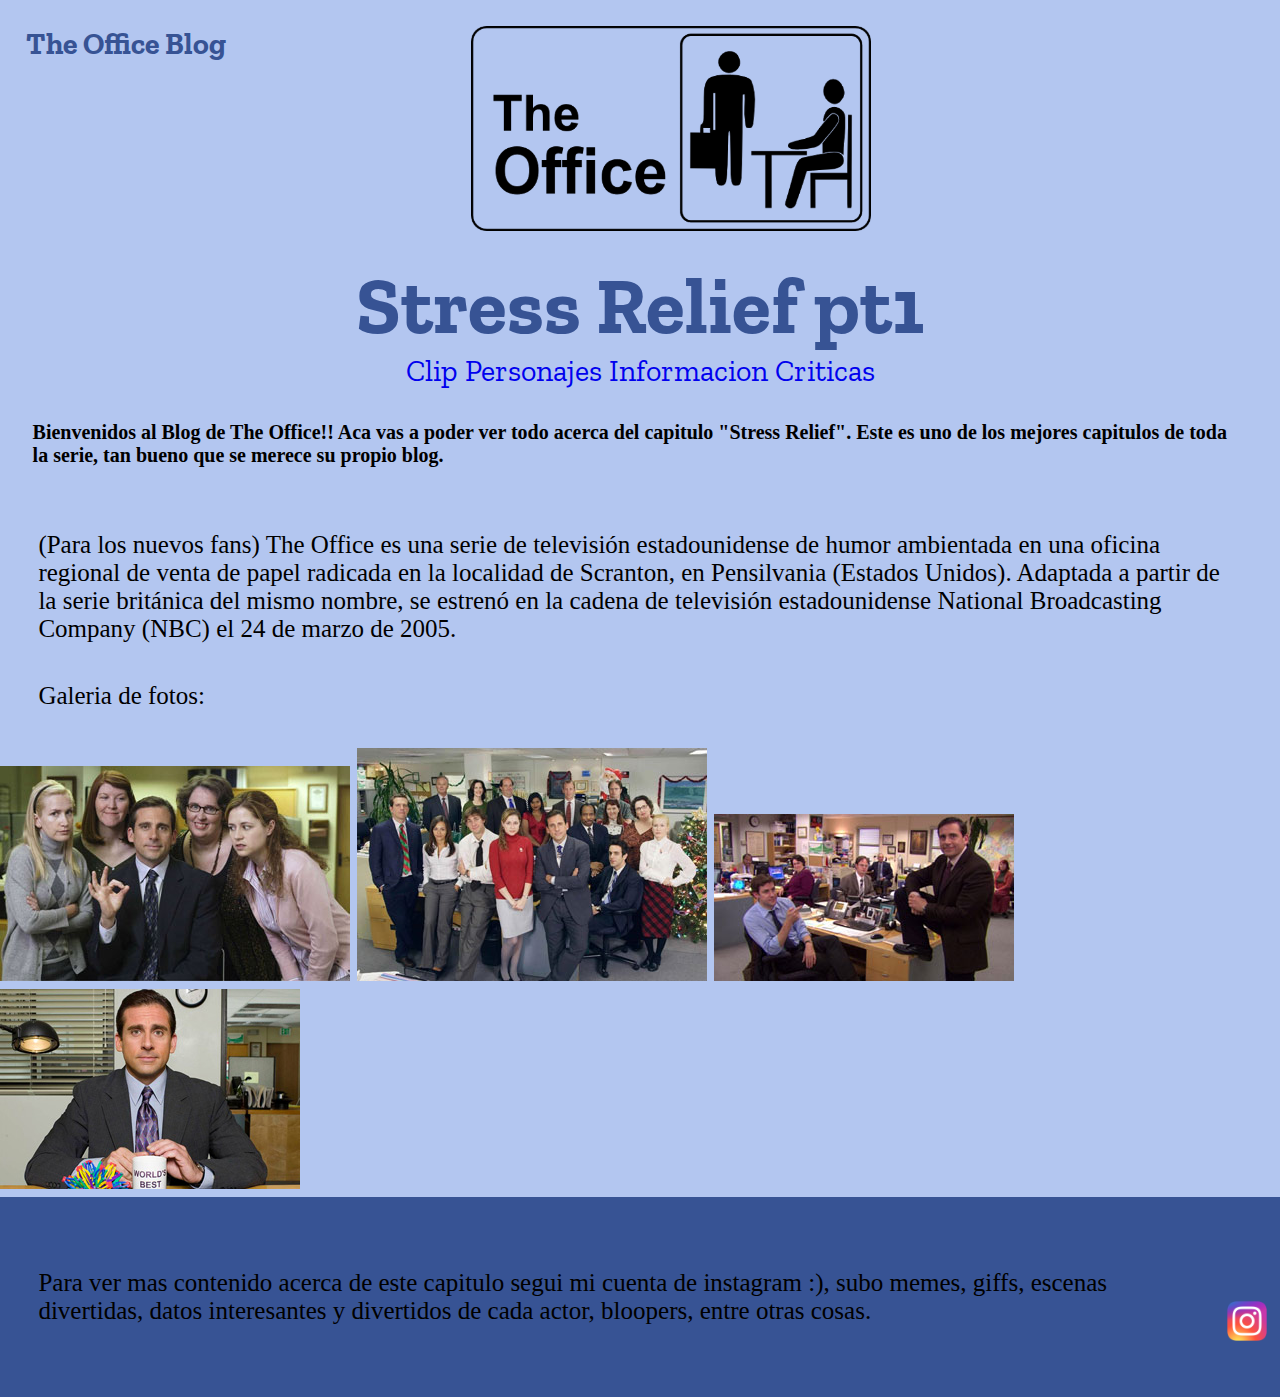
==== index.html @ f3cf28e0 "Update index.html" ====
<!DOCTYPE html>
<html>
<head> 
    <title>The Office Blog</title>
    <link href="https://fonts.googleapis.com/css2?family=Libre+Baskerville&family=Special+Elite&family=Zilla+Slab:wght@600&display=swap" rel="stylesheet">
    <link rel="stylesheet" type="text/css" href="CSS/estilos.css" /> 
    <link rel="stylesheet" href="CSS/lightbox.css">
</head>
 
<body>
     <h3>
       The Office Blog 
       <img src="imagenes/theofficelogo.png">
    </h3>


  <header>
    <h1>Stress Relief pt1</h1> 
    <section>
      <nav>
        <a href="Clip.html">Clip</a>

        <a href="Personajes.html">Personajes</a>

        <a href="Info.html">Informacion</a>

        <a href="Criticas.html">Criticas</a>
      </nav>
    </section>
  </heder>
  
 
    <h5>Bienvenidos al Blog de The Office!! Aca vas a poder ver todo acerca del capitulo "Stress Relief". Este es uno de los mejores capitulos de toda la serie, tan bueno que se merece su propio blog.  </h5>
     <p>(Para los nuevos fans) The Office es una serie de televisión estadounidense de humor ambientada en una oficina regional de venta de papel radicada en la localidad de Scranton, en Pensilvania (Estados Unidos). Adaptada a partir de la serie británica del mismo nombre, se estrenó en la cadena de televisión estadounidense National Broadcasting Company (NBC) el 24 de marzo de 2005.</p>

  
     <p>Galeria de fotos:</p>
 <article>
    <section>
      <div>
       <a class="example-image-link" href="imagenes/theoffice05.jpeg" data-lightbox="example-set" data-title="Click the right half of the image to move forward."><img class="example-image" src="imagenes/theoffice5.jpg" alt=""/></a>
       <a class="example-image-link" href="imagenes/theoffice1.jpg" data-lightbox="example-set" data-title="Or press the right arrow on your keyboard."><img class="example-image" src="imagenes/theoffice0001.jpg" alt="" /></a>
       <a class="example-image-link" href="imagenes/theoffice3.jpeg" data-lightbox="example-set" data-title="The next image in the set is preloaded as you're viewing."><img class="example-image" src="imagenes/theoffice003.jpg" alt="" /></a>
       <a class="example-image-link" href="imagenes/theoffice4.jpeg" data-lightbox="example-set" data-title="Click anywhere outside the image or the X to the right to close."><img class="example-image" src="imagenes/theoffice004.jpg" alt="" /></a>
      </div>
    </section>
 </article>


 <script src="js/lightbox-plus-jquery.min.js"></script>

 <footer>
   <p>Para ver mas contenido acerca de este capitulo segui mi cuenta de instagram :), subo memes, giffs, escenas divertidas, datos interesantes y divertidos de cada actor, bloopers, entre otras cosas.</p>
   <img src="imagenes/logoinstagram.webp" alt="Instagram">
 </footer>

 
 </body>

 </html>
---- CSS/estilos.css ----
* {
    margin: 0%;
    padding: 0%;
    box-sizing: border-box;
}
body {
    background-color: #B3C6F0;
}



h3 {
    font-family: 'Libre Baskerville', serif;
    font-family: 'Special Elite', cursive;
    font-family: 'Zilla Slab', serif;
    font-size: 30px;
    color: #375394;
    display: flex;
    justify-content:left;
    padding: 2%
}

body h3 img {
    max-width: 400px;
    max-height: 500px;
    margin-left: 20%;
}

h1 {
    display: flex;
    justify-content: center;
    font-family: 'Libre Baskerville', serif;
    font-family: 'Special Elite', cursive;
    font-family: 'Zilla Slab', serif;
    font-size: 80px;
    color: #375394;
}

section {
    font-family: 'Libre Baskerville', serif;
    font-family: 'Zilla Slab', serif;
    font-size: 30px;
    display: flex;
    justify-content:space-around;
}

section p {
    margin-top: 2%;
}

a {
    text-decoration: none;
}

h5 {
    font-size: 20px;
    margin: 7px; 
    padding: 2%;
}

p {
    font-size: 25px;
    margin: 3%;
}

article section a {
    margin-top: 2%;
    margin-bottom: 2em;
}

article {
    max-width: 1400px;
    width: 100%;
    margin-left: auto;
    margin-right: auto;
}

footer {
    display: flex;
    justify-content: center;
    align-items: center;
    height: 200px;
    background-color: #375394;

}

footer img {
    padding-top: 3rem;
    width: 100%;
    height: auto;
    margin-right: 1%;
    max-width: 2.5rem;


}
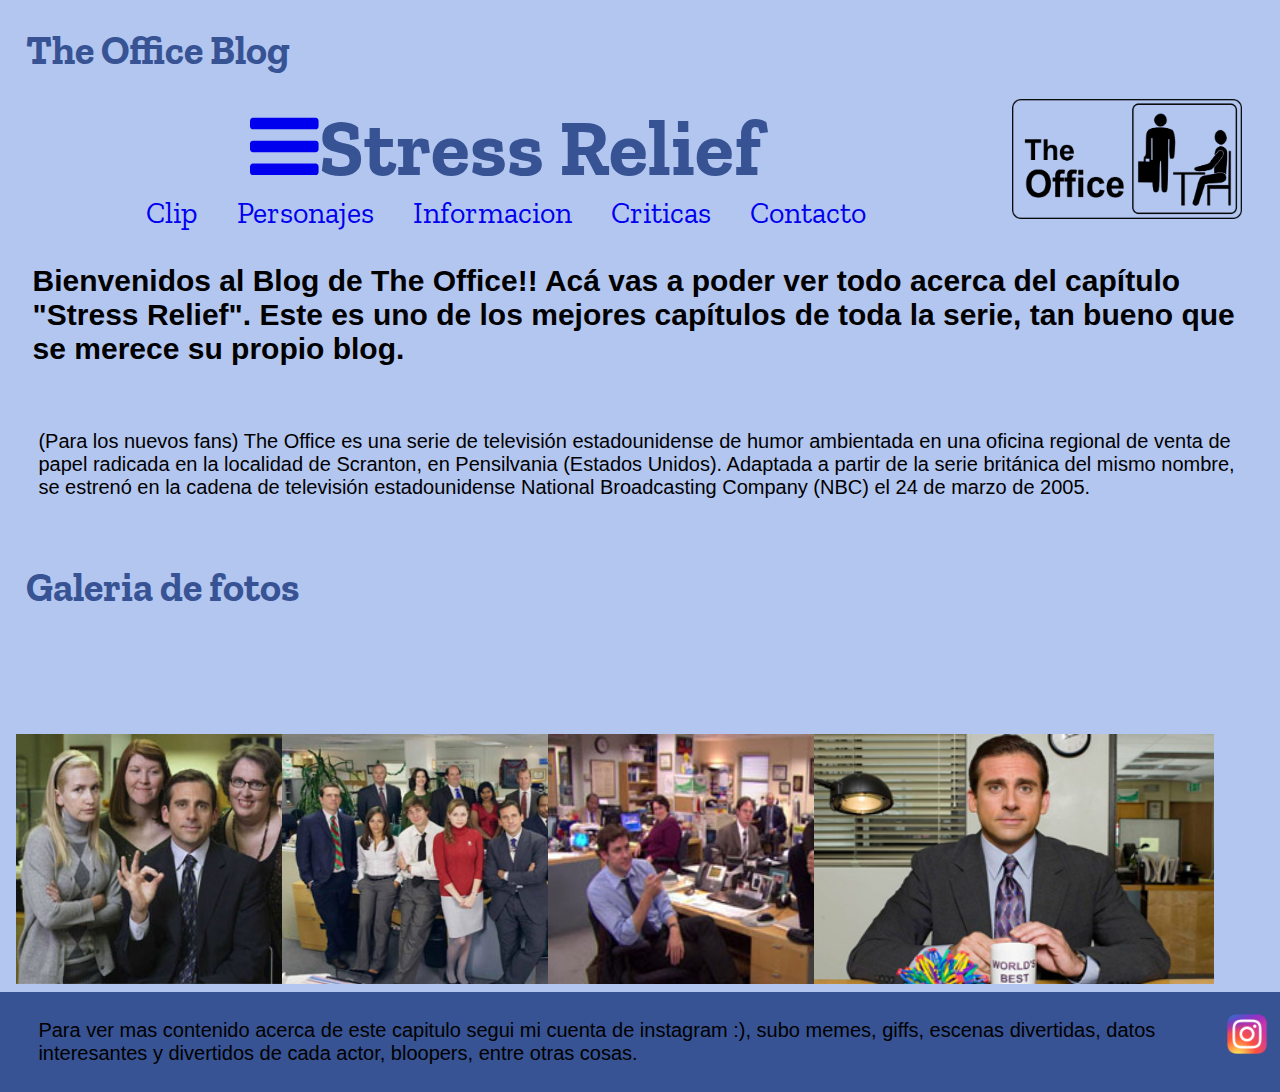
==== commit 24a8da3c: "M3" ====
--- a/index.html
+++ b/index.html
@@ -3,41 +3,50 @@
 <head> 
     <title>The Office Blog</title>
     <link href="https://fonts.googleapis.com/css2?family=Libre+Baskerville&family=Special+Elite&family=Zilla+Slab:wght@600&display=swap" rel="stylesheet">
-    <link rel="stylesheet" type="text/css" href="CSS/estilos.css" /> 
+    <link rel="stylesheet" href="https://cdnjs.cloudflare.com/ajax/libs/font-awesome/4.7.0/css/font-awesome.min.css">
+    <link rel="stylesheet" type="text/css" href="CSS/est.css" /> 
     <link rel="stylesheet" href="CSS/lightbox.css">
+    <meta name="viewport" content="width=device-width, initial-scale=1.0">
 </head>
  
 <body>
-     <h3>
-       The Office Blog 
-       <img src="imagenes/theofficelogo.png">
-    </h3>
+     <h3>The Office Blog </h3>
+     <img src="imagenes/theofficelogo.png">
 
 
   <header>
-    <h1>Stress Relief pt1</h1> 
+    <h1>
+      <a href="javascript:void(0);" class="icon" onclick="myFunction()"><i class="fa fa-bars"></i></a>
+      Stress Relief
+    </h1> 
+
     <section>
-      <nav>
-        <a href="Clip.html">Clip</a>
 
-        <a href="Personajes.html">Personajes</a>
+      <nav id="navegador">
+        <ul>
+         <li><a href="Clip.html">Clip</a></li>
 
-        <a href="Info.html">Informacion</a>
+         <li><a href="Personajes.html">Personajes</a></li>
 
-        <a href="Criticas.html">Criticas</a>
+         <li><a href="Info.html">Informacion</a></li>
+
+         <li><a href="criticas.html">Criticas</a></li>
+
+         <li><a href="formulario.html">Contacto</a></li>
+      </ul>
       </nav>
     </section>
-  </heder>
+  </header>
   
  
-    <h5>Bienvenidos al Blog de The Office!! Aca vas a poder ver todo acerca del capitulo "Stress Relief". Este es uno de los mejores capitulos de toda la serie, tan bueno que se merece su propio blog.  </h5>
+    <h5>Bienvenidos al Blog de The Office!! Acá vas a poder ver todo acerca del capítulo "Stress Relief". Este es uno de los mejores capítulos de toda la serie, tan bueno que se merece su propio blog.  </h5>
      <p>(Para los nuevos fans) The Office es una serie de televisión estadounidense de humor ambientada en una oficina regional de venta de papel radicada en la localidad de Scranton, en Pensilvania (Estados Unidos). Adaptada a partir de la serie británica del mismo nombre, se estrenó en la cadena de televisión estadounidense National Broadcasting Company (NBC) el 24 de marzo de 2005.</p>
 
   
-     <p>Galeria de fotos:</p>
+    <h3>Galeria de fotos</h3>
  <article>
-    <section>
-      <div>
+    <section class="primario">
+      <div class="galeria">
        <a class="example-image-link" href="imagenes/theoffice05.jpeg" data-lightbox="example-set" data-title="Click the right half of the image to move forward."><img class="example-image" src="imagenes/theoffice5.jpg" alt=""/></a>
        <a class="example-image-link" href="imagenes/theoffice1.jpg" data-lightbox="example-set" data-title="Or press the right arrow on your keyboard."><img class="example-image" src="imagenes/theoffice0001.jpg" alt="" /></a>
        <a class="example-image-link" href="imagenes/theoffice3.jpeg" data-lightbox="example-set" data-title="The next image in the set is preloaded as you're viewing."><img class="example-image" src="imagenes/theoffice003.jpg" alt="" /></a>
@@ -56,6 +65,16 @@
 
  
  </body>
+<script type="text/javascript">
+  function myFunction(){
+    let x = document.getElementById("navegador")
+    if (x.className !== "responsive"){
+        x.className = "responsive"; 
+  }  else {
+       x.className = navegador; 
+  }
+}
+</script> 
 
  </html>
 
--- a/CSS/est.css
+++ b/CSS/est.css
@@ -0,0 +1,307 @@
+* {
+    margin: 0%;
+    padding: 0%;
+    box-sizing: border-box;
+}
+body {
+    background-color: #B3C6F0;
+}
+
+h1 {
+    display: flex;
+    justify-content: center;
+    font-family: 'Libre Baskerville', serif;
+    font-family: 'Special Elite', cursive;
+    font-family: 'Zilla Slab', serif;
+    font-size: 80px;
+    color: #375394;
+}
+
+h2 {
+    display: flex;
+    justify-content:center;
+    padding-bottom: 1rem;
+    padding-top: 1rem;
+    font-family: 'Libre Baskerville', serif;
+    font-family: 'Special Elite', cursive;
+    font-family: 'Zilla Slab', serif;
+    font-size: 80px;
+    color: #375394;
+}
+
+h3 {
+    font-family: 'Libre Baskerville', serif;
+    font-family: 'Special Elite', cursive;
+    font-family: 'Zilla Slab', serif;
+    font-size: 40px;
+    color: #375394;
+    display: flex;
+    justify-content:left;
+    padding: 2%
+}
+
+h4 {
+    display: flex;
+    justify-content: center;
+    padding: 2.5rem;
+    font-size: 30px;
+    font-family: 'Libre Baskerville', serif;
+    font-family: 'Special Elite', cursive;
+    font-family: 'Zilla Slab', serif;
+    color: #375394;
+    margin-top: 4%;
+}
+
+h5 {
+    font-size: 30px;
+    margin: 7px; 
+    padding: 2%;
+    font-family: 'Segoe UI', Tahoma, Geneva, Verdana, sans-serif;
+}
+
+h6 { 
+    display: flex;
+    justify-content: left;
+    padding: 2.5rem;
+    font-size: 30px;
+    font-family: 'Libre Baskerville', serif;
+    font-family: 'Special Elite', cursive;
+    font-family: 'Zilla Slab', serif;
+    color: #375394;
+}
+
+section {
+    font-family: 'Libre Baskerville', serif;
+    font-family: 'Zilla Slab', serif;
+    font-size: 30px;
+    display: inline;
+    justify-content:space-around; 
+}
+
+ul {
+    list-style-type: none;
+    text-align: center;
+
+}
+
+li {
+    display: inline;
+    text-align: center;
+    
+}
+li a {
+    text-decoration: none;
+    padding: 1rem;
+
+}
+
+li a:hover{
+    background-color: #245857;
+    color: #d3d5e7;
+}
+
+p {
+    font-size: 20px;
+    margin: 3%;
+    font-family: 'Segoe UI', Tahoma, Geneva, Verdana, sans-serif;
+}
+
+
+
+div {
+    display: flex;
+    justify-content: space-between;
+    padding: 2%;
+    
+}
+div img {
+    width: 400px;
+    height: 250px;
+}
+img {
+    width: 230px;
+    height: 120px;
+    float: right;
+    margin-right: 3%;
+}
+
+article section .galeria {
+    display: flex;
+    margin-bottom: 15%;
+    margin-left: 350px;
+    display: flex; 
+    justify-content: space-between;
+   
+}
+article section .galeria a {
+    display: block;
+    justify-content: space-between;
+    width: 10px;
+    height: 10px;
+    margin-top: 2rem;
+    padding: 2.5rem;
+}
+
+section .personajes {
+    margin-top: 5%;
+}
+
+section .personajes li {
+    display: flex;
+    justify-content: left;
+    margin-left: 3%;
+    margin-top: 5px;
+    font-size: 20px;
+    line-height: 40px;  
+    
+}
+section .personajes img {
+    width: 700px;
+    height: 400px;
+    margin-top: 10%;
+}
+.michael {
+    font-family: 'Libre Baskerville', serif;
+    font-size: 20px;
+    line-height: 4%;
+
+}
+
+.michael img {
+    float: left;
+    width: 400px;
+    height: 250px;
+    margin-left: 3%;
+}
+.dwight {
+    font-family: 'Libre Baskerville', serif;
+    font-size: 20px;
+    display: block;
+    margin-top: 25%;
+    line-height: 3%;
+}
+
+.dwight img {
+    float: left;
+    width: 400px;
+    height: 250px;
+    margin-left: 3%;
+}
+.stanley {
+    font-family: 'Libre Baskerville', serif;
+    font-size: 20px;
+    display: block;
+    margin-top: 25%;
+    line-height: 3%;
+    
+}
+
+.stanley img {
+    float: left;
+    width: 400px;
+    height: 250px;
+    margin-left: 3%;
+    margin-bottom: 5%;
+
+}
+
+section .info {
+    margin-top: 5%;
+}
+
+section .info li {
+    display: flex;
+    justify-content: left;
+    margin-left: 3%;
+    margin-top: 5px;
+    font-size: 30px;
+    line-height: 40px; 
+
+}
+
+.secundario img {
+    float: right;
+    width: 500px;
+    height: 450px;
+    margin-left: 3%;
+    margin-bottom: 5%;
+}
+
+.argumento {
+    line-height: 3%;
+}
+
+header img {
+    width: 250px;
+    height: 140px;
+    float: right;
+    margin-right: 3%;
+    margin-top: 2%;
+    
+}
+
+.fuente1 {
+    line-height: 3%;
+}
+.fuente1 a {
+    margin-left: 3%;
+}
+.fuente2 {
+    line-height: 3%;
+}
+.fuente2 a {
+    margin-left: 3%;
+}
+.fuente3 {
+    line-height: 3%;
+}
+.fuente3 a {
+    margin-left: 3%;
+}
+
+.terciario {
+    display: flex;
+    justify-content: center;
+    margin-right: 5%;
+    padding: 6.5rem;
+}
+
+.terciario img {
+    width: 600px;
+    height: 350px;
+    margin-left: 5%;
+}
+footer {
+    display: flex;
+    justify-content: center;
+    align-items: center;
+    height: 100px;
+    background-color: #375394;
+
+}
+
+footer img {
+    padding-bottom: 1rem;
+    width: 100%;
+    height: auto;
+    margin-right: 1%;
+    max-width: 2.5rem;
+}
+
+@media screen and (max-width: 480px) {
+    header {
+        flex-wrap: wrap;
+    }
+    nav ul { display: none; }
+    .icon { display: block; padding-top: 2rem; padding-left: 2rem; }
+    header div, header nav {
+        flex: 1 0 50%;
+    }
+    nav.responsive ul {
+        display: block;
+        width: 100%;
+        display: inline-block;
+        
+    }
+    
+}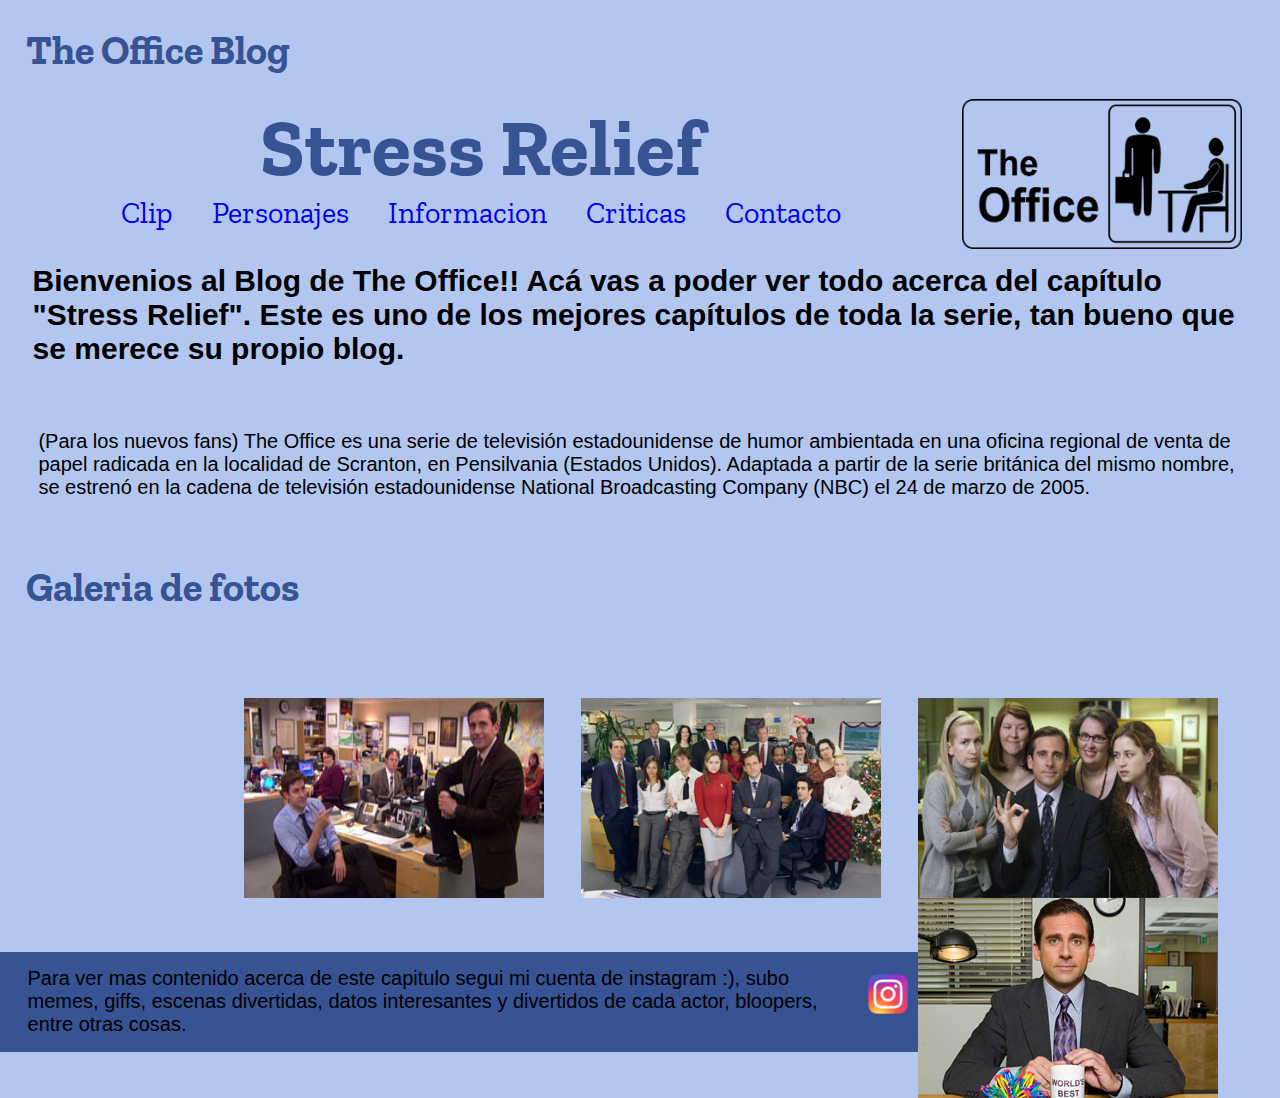
==== commit b06a03cd: "M3" ====
--- a/index.html
+++ b/index.html
@@ -39,7 +39,7 @@
   </header>
   
  
-    <h5>Bienvenidos al Blog de The Office!! Acá vas a poder ver todo acerca del capítulo "Stress Relief". Este es uno de los mejores capítulos de toda la serie, tan bueno que se merece su propio blog.  </h5>
+    <h5>Bienvenios al Blog de The Office!! Acá vas a poder ver todo acerca del capítulo "Stress Relief". Este es uno de los mejores capítulos de toda la serie, tan bueno que se merece su propio blog.  </h5>
      <p>(Para los nuevos fans) The Office es una serie de televisión estadounidense de humor ambientada en una oficina regional de venta de papel radicada en la localidad de Scranton, en Pensilvania (Estados Unidos). Adaptada a partir de la serie británica del mismo nombre, se estrenó en la cadena de televisión estadounidense National Broadcasting Company (NBC) el 24 de marzo de 2005.</p>
 
   
@@ -65,7 +65,7 @@
 
  
  </body>
-<script type="text/javascript">
+ <script type="text/javascript">
   function myFunction(){
     let x = document.getElementById("navegador")
     if (x.className !== "responsive"){
@@ -73,10 +73,10 @@
   }  else {
        x.className = navegador; 
   }
-}
-</script> 
+ }
+ </script> 
 
- </html>
+</html>
 
 
 
--- a/CSS/est.css
+++ b/CSS/est.css
@@ -119,27 +119,37 @@
     height: 250px;
 }
 img {
-    width: 230px;
-    height: 120px;
+    width: 280px;
+    height: 150px;
     float: right;
     margin-right: 3%;
 }
 
+.primario {
+    padding: 2rem;
+}
+.galeria {
+    display: flex;
+    width: 100%;
+    justify-content: space-around;
+}
+.galeria a {
+    width: 10px;
+    height: 10px;
+}
+
 article section .galeria {
-    display: flex;
-    margin-bottom: 15%;
-    margin-left: 350px;
-    display: flex; 
-    justify-content: space-between;
-   
-}
-article section .galeria a {
     display: block;
     justify-content: space-between;
-    width: 10px;
-    height: 10px;
-    margin-top: 2rem;
-    padding: 2.5rem;
+    margin-bottom: 15%;
+    
+    
+   
+}
+
+.example-image {
+    width: 300px;
+    height: 200px;
 }
 
 section .personajes {
@@ -149,7 +159,7 @@
 section .personajes li {
     display: flex;
     justify-content: left;
-    margin-left: 3%;
+    margin-left: 5%;
     margin-top: 5px;
     font-size: 20px;
     line-height: 40px;  
@@ -158,13 +168,12 @@
 section .personajes img {
     width: 700px;
     height: 400px;
-    margin-top: 10%;
+    margin-top: 3%;
 }
 .michael {
     font-family: 'Libre Baskerville', serif;
     font-size: 20px;
     line-height: 4%;
-
 }
 
 .michael img {
@@ -177,7 +186,7 @@
     font-family: 'Libre Baskerville', serif;
     font-size: 20px;
     display: block;
-    margin-top: 25%;
+    margin-top: 22%;
     line-height: 3%;
 }
 
@@ -191,15 +200,15 @@
     font-family: 'Libre Baskerville', serif;
     font-size: 20px;
     display: block;
-    margin-top: 25%;
+    margin-top: 22%;
     line-height: 3%;
     
 }
 
 .stanley img {
     float: left;
-    width: 400px;
-    height: 250px;
+    width: 430px;
+    height: 260px;
     margin-left: 3%;
     margin-bottom: 5%;
 
@@ -221,7 +230,7 @@
 
 .secundario img {
     float: right;
-    width: 500px;
+    width: 470px;
     height: 450px;
     margin-left: 3%;
     margin-bottom: 5%;
@@ -280,6 +289,16 @@
 
 }
 
+.footerpersonajes {
+    display: flex;
+    position: absolute;
+    margin-top: 20%;
+}
+.footercriticas {
+    position: absolute;
+    margin-top: 5%
+}
+
 footer img {
     padding-bottom: 1rem;
     width: 100%;
@@ -288,6 +307,9 @@
     max-width: 2.5rem;
 }
 
+.icon {
+    display: none;
+}
 @media screen and (max-width: 480px) {
     header {
         flex-wrap: wrap;
@@ -297,11 +319,56 @@
     header div, header nav {
         flex: 1 0 50%;
     }
+    header nav {
+        flex-basis: 100%;
+    }
+    nav ul {
+        display: none;
+    }
     nav.responsive ul {
         display: block;
         width: 100%;
         display: inline-block;
-        
-    }
-    
-}+        justify-content: center;
+    }
+    section {  
+        max-width: 480px;
+        width: 100%;
+    }
+    h3 {
+        font-size: 20px;
+    }
+    h1 {
+        font-size: 40px;
+    }
+    img {
+        width: 100px;
+        height: 50px;
+    }
+    .icon {
+        margin-right: 15%;
+        margin-bottom: 10%;
+    }
+    .navegador ul li a {
+
+    }
+    h5 {
+        font-size: 20px;
+    }
+    p {
+        font-size: 15px;
+    }
+    .example-image {
+        padding: 1rem;
+        width: 170px;
+        height: 110px;
+        float: left;
+    }
+    footer {
+        display: flex;
+        position: absolute;
+        margin-top: 30%;
+    }
+    
+}
+
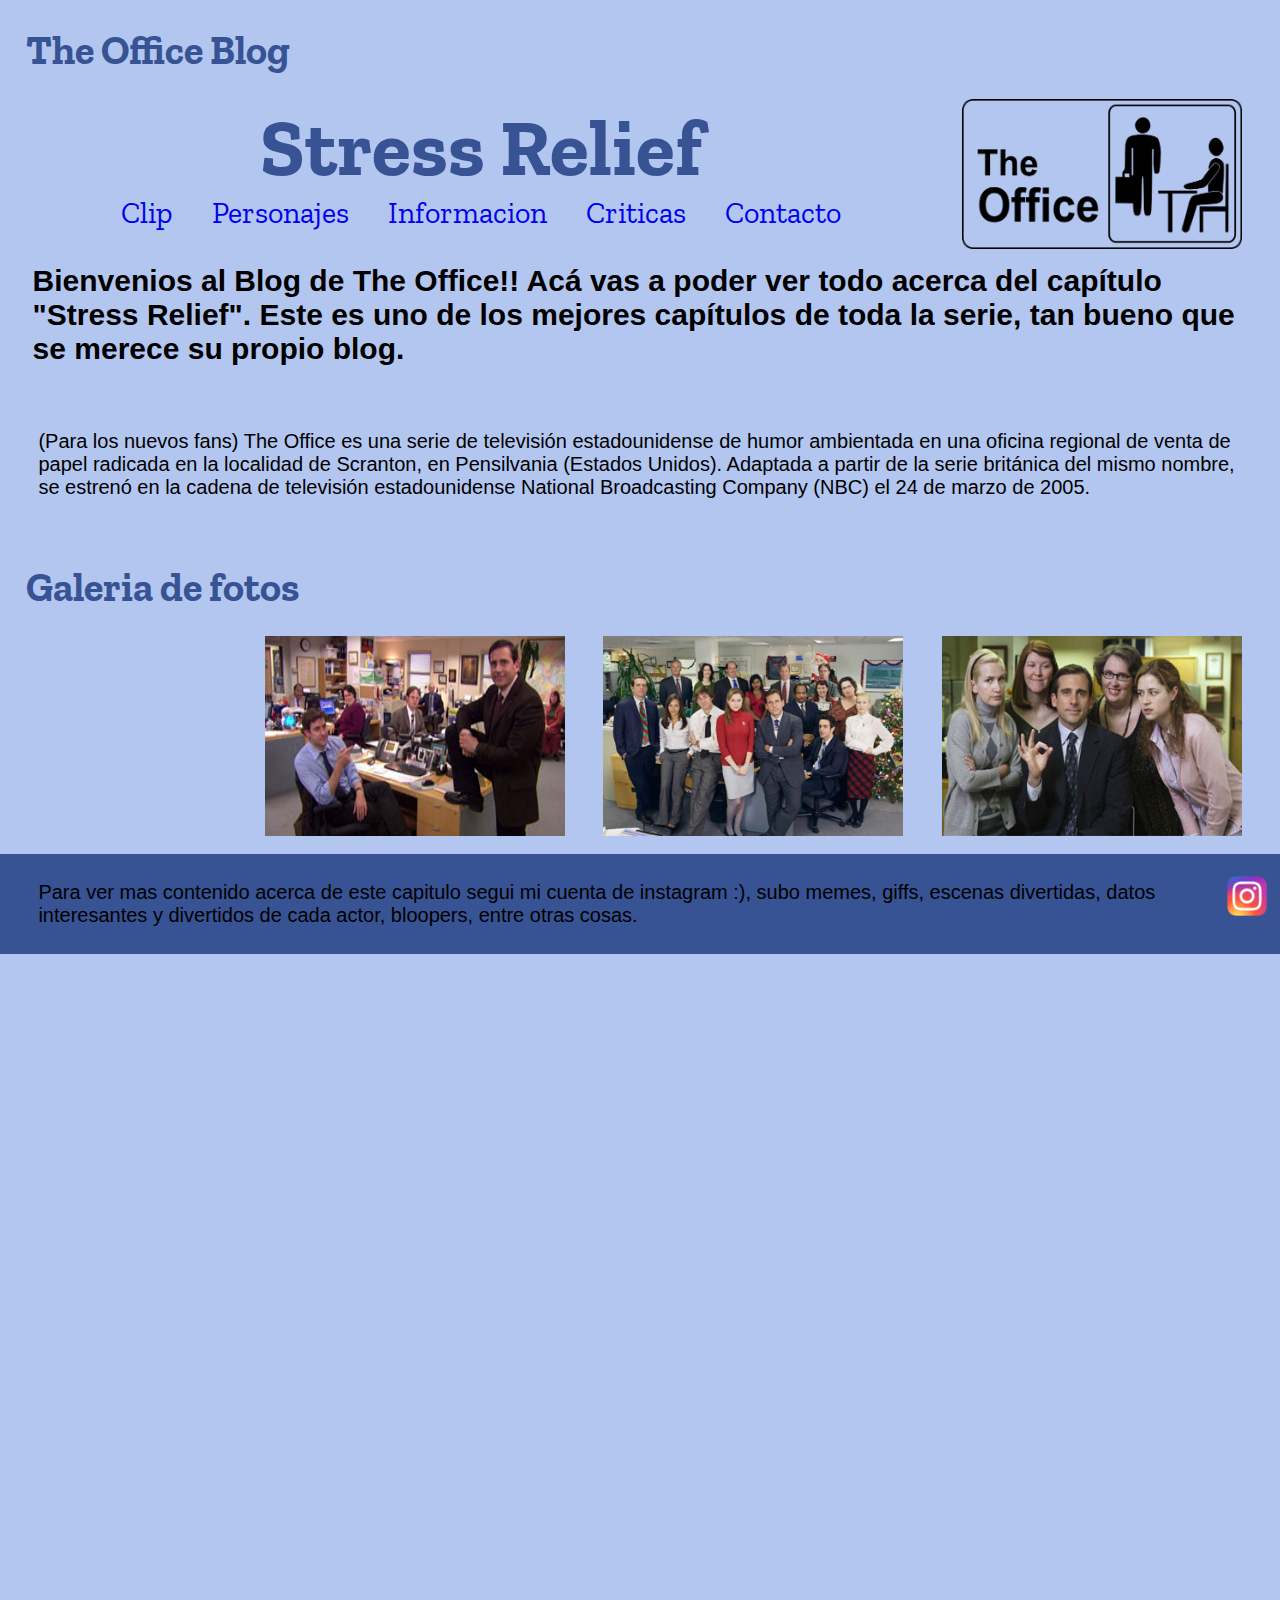
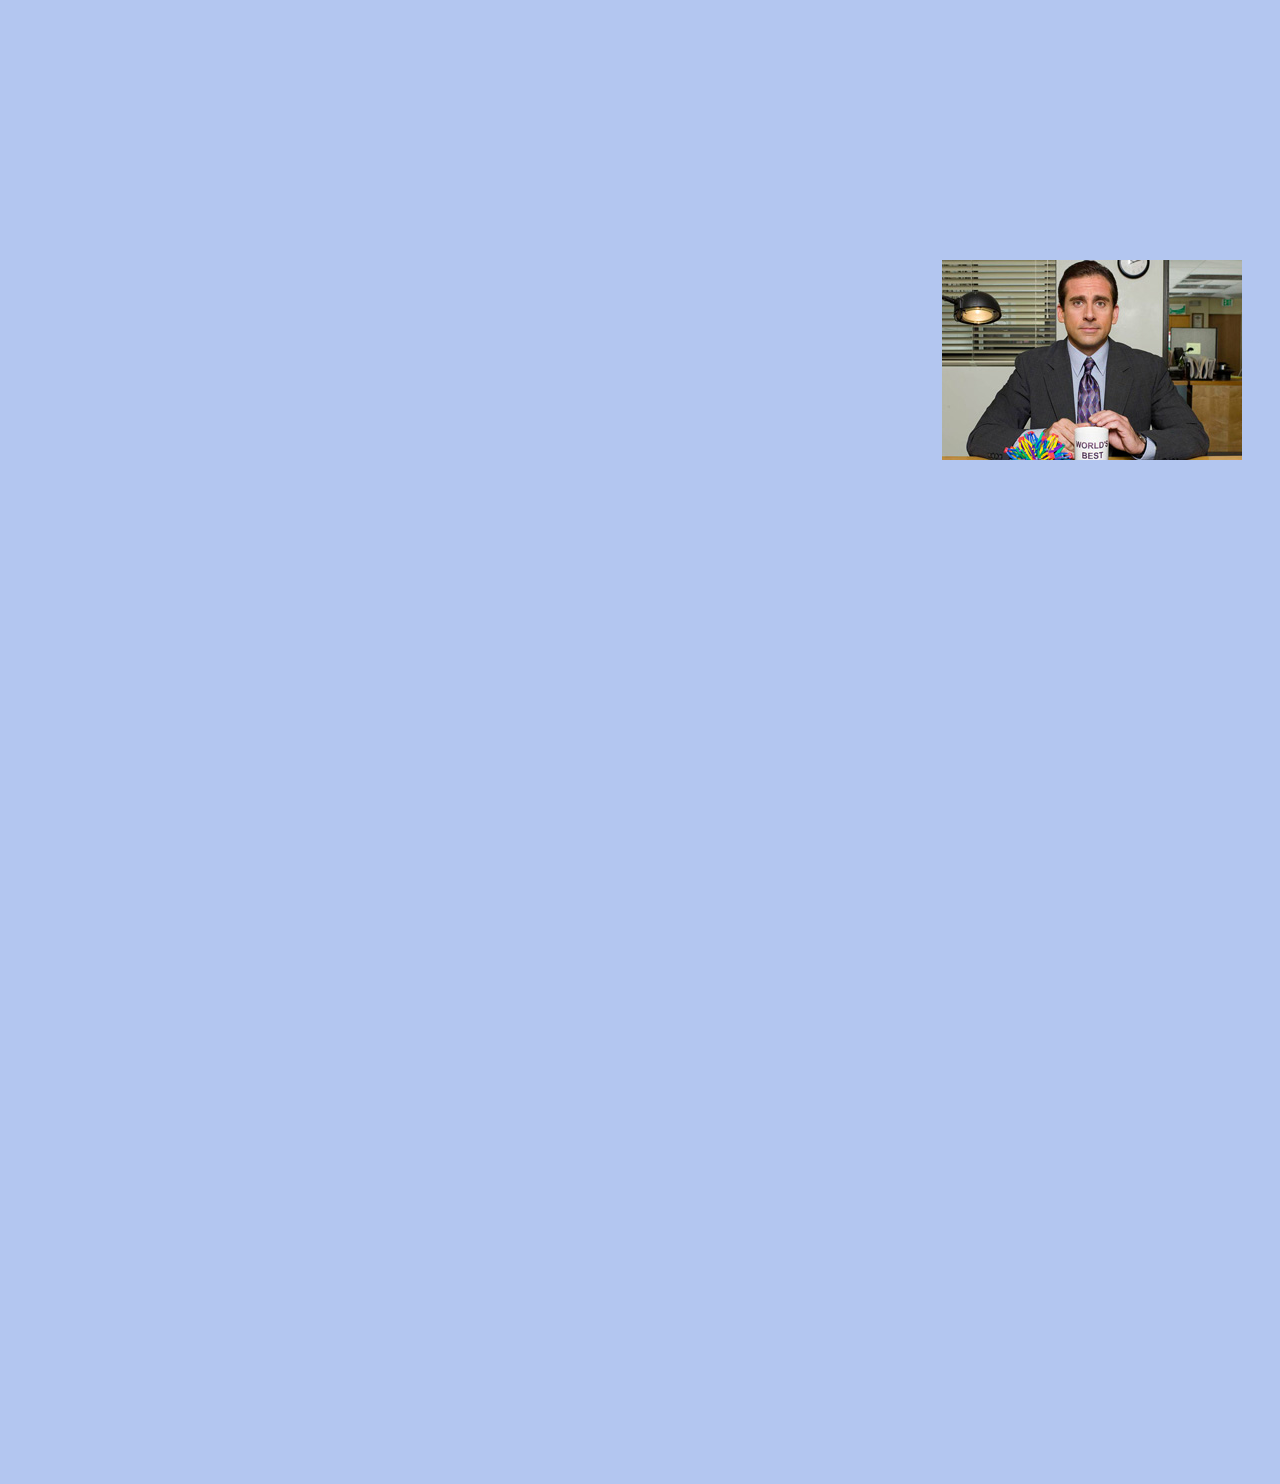
==== commit 0c416251: "M4" ====
--- a/index.html
+++ b/index.html
@@ -4,9 +4,10 @@
     <title>The Office Blog</title>
     <link href="https://fonts.googleapis.com/css2?family=Libre+Baskerville&family=Special+Elite&family=Zilla+Slab:wght@600&display=swap" rel="stylesheet">
     <link rel="stylesheet" href="https://cdnjs.cloudflare.com/ajax/libs/font-awesome/4.7.0/css/font-awesome.min.css">
-    <link rel="stylesheet" type="text/css" href="CSS/est.css" /> 
+    <link rel="stylesheet" type="text/css" href="CSS/estilos.css" /> 
     <link rel="stylesheet" href="CSS/lightbox.css">
     <meta name="viewport" content="width=device-width, initial-scale=1.0">
+    <link rel="stylesheet" href="https://cdnjs.cloudflare.com/ajax/libs/font-awesome/4.7.0/css/font-awesome.min.css">
 </head>
  
 <body>
@@ -57,17 +58,19 @@
 
 
  <script src="js/lightbox-plus-jquery.min.js"></script>
+ 
 
- <footer>
-   <p>Para ver mas contenido acerca de este capitulo segui mi cuenta de instagram :), subo memes, giffs, escenas divertidas, datos interesantes y divertidos de cada actor, bloopers, entre otras cosas.</p>
-   <img src="imagenes/logoinstagram.webp" alt="Instagram">
- </footer>
+  <footer>
+    <p>Para ver mas contenido acerca de este capitulo segui mi cuenta de instagram :), subo memes, giffs, escenas divertidas, datos interesantes y divertidos de cada actor, bloopers, entre otras cosas.</p>
+    <img src="imagenes/logoinstagram.webp" alt="Instagram">
+  </footer>
+
 
  
  </body>
  <script type="text/javascript">
   function myFunction(){
-    let x = document.getElementById("navegador")
+    let x = document.getElementById("navegador"); 
     if (x.className !== "responsive"){
         x.className = "responsive"; 
   }  else {
--- a/CSS/estilos.css
+++ b/CSS/estilos.css
@@ -0,0 +1,516 @@
+* {
+    margin: 0%;
+    padding: 0%;
+    box-sizing: border-box;
+}
+body {
+    background-color: #B3C6F0;
+
+}
+
+h1 {
+    display: flex;
+    justify-content: center;
+    font-family: 'Libre Baskerville', serif;
+    font-family: 'Special Elite', cursive;
+    font-family: 'Zilla Slab', serif;
+    font-size: 80px;
+    color: #375394;
+}
+
+h2 {
+    display: flex;
+    justify-content:center;
+    padding-bottom: 1rem;
+    padding-top: 1rem;
+    font-family: 'Libre Baskerville', serif;
+    font-family: 'Special Elite', cursive;
+    font-family: 'Zilla Slab', serif;
+    font-size: 80px;
+    color: #375394;
+}
+
+h3 {
+    font-family: 'Libre Baskerville', serif;
+    font-family: 'Special Elite', cursive;
+    font-family: 'Zilla Slab', serif;
+    font-size: 40px;
+    color: #375394;
+    display: flex;
+    justify-content:left;
+    padding: 2%
+}
+
+h4 {
+    display: flex;
+    justify-content: center;
+    padding: 2.5rem;
+    font-size: 30px;
+    font-family: 'Libre Baskerville', serif;
+    font-family: 'Special Elite', cursive;
+    font-family: 'Zilla Slab', serif;
+    color: #375394;
+    margin-top: 4%;
+}
+
+h5 {
+    font-size: 30px;
+    margin: 7px; 
+    padding: 2%;
+    font-family: 'Segoe UI', Tahoma, Geneva, Verdana, sans-serif;
+}
+
+h6 { 
+    display: flex;
+    justify-content: left;
+    padding: 2.5rem;
+    font-size: 30px;
+    font-family: 'Libre Baskerville', serif;
+    font-family: 'Special Elite', cursive;
+    font-family: 'Zilla Slab', serif;
+    color: #375394;
+}
+
+section {
+    font-family: 'Libre Baskerville', serif;
+    font-family: 'Zilla Slab', serif;
+    font-size: 30px;
+    display: inline;
+    justify-content:space-around; 
+}
+
+ul {
+    list-style-type:none;
+    text-align: center;
+
+}
+
+li {
+    display: inline;
+    text-align: center;
+    
+}
+li a {
+    text-decoration: none;
+    padding: 1rem;
+
+}
+
+li a:hover{
+    background-color: #245857;
+    color: #d3d5e7;
+}
+
+p {
+    font-size: 20px;
+    margin: 3%;
+    font-family: 'Segoe UI', Tahoma, Geneva, Verdana, sans-serif;
+}
+
+
+
+div {
+    display: inline;
+    justify-content: space-between;   
+}
+div img {
+    width: 400px;
+    height: 250px;
+}
+img {
+    width: 280px;
+    height: 150px;
+    float: right;
+    margin-right: 3%;
+}
+
+.galeria {
+    display: inline;
+    width: 100%;
+    justify-content: space-around;
+}
+.galeria a {
+    width: 10px;
+    height: 10px;
+}
+
+article .primario .galeria {
+    display: inline;
+    justify-content: space-between;
+    margin-bottom: 15%;  
+}
+
+.example-image {
+    width: 300px;
+    height: 200px;
+    margin-bottom: 80%;
+}
+
+section .personajes {
+    margin-top: 5%;
+}
+
+section .personajes li {
+    display: flex;
+    justify-content: left;
+    margin-left: 8%;
+    margin-top: 5px;
+    font-size: 20px;
+    line-height: 40px;  
+    
+}
+section .personajes img {
+    width: 700px;
+    height: 400px;
+    margin-top: 3%;
+}
+.michael {
+    font-family: 'Libre Baskerville', serif;
+    font-size: 20px;
+} 
+
+.michael img {
+    width: 400px;
+    height: 250px;
+    margin-left: 3%;
+    margin-top: 2%;
+    float: left;
+}
+.dwight {
+    font-family: 'Libre Baskerville', serif;
+    font-size: 20px;
+    display: block;
+    margin-top: 2%;
+    margin-top: 10%;
+}
+
+.dwight img {
+    float: left;
+    width: 400px;
+    height: 250px;
+    margin-left: 3%;
+    margin-top: 2%;
+}
+.stanley {
+    font-family: 'Libre Baskerville', serif;
+    font-size: 20px;
+    display: block;
+    margin-top: 6%;
+}
+
+.stanley img {
+    float: left;
+    width: 400px;
+    height: 250px;
+    margin-left: 3%;
+    margin-bottom: 2%;
+    margin-top: 3%;
+
+}
+
+section .info {
+    margin-top: 5%;
+}
+
+section .info li {
+    display: flex;
+    justify-content: left;
+    margin-left: 3%;
+    margin-top: 5px;
+    font-size: 30px;
+    line-height: 40px; 
+
+}
+
+.secundario img {
+    float: right;
+    width: 470px;
+    height: 450px;
+    margin-left: 3%;
+    margin-bottom: 5%;
+}
+
+header img {
+    width: 250px;
+    height: 140px;
+    float: right;
+    margin-right: 3%;
+    margin-top: 2%;
+    
+}
+.dunder {
+    width: 280px;
+    height: 150px;
+    float: right;
+    margin-right: 3%;
+}
+.fuente1 p {
+    font-size: 23px;
+}
+.fuente1 a {
+    margin-left: 3%;
+    font-size: 25px;
+}
+.fuente2 p {
+    font-size: 23px;
+}
+.fuente2 a {
+    margin-left: 3%;
+    font-size: 25px;
+}
+.fuente3 p {
+    font-size: 23px;
+}
+.fuente3 a {
+    margin-left: 3%;
+    font-size: 25px;
+}
+
+.terciario {
+    display: flex;
+    justify-content: center;
+    margin-top: 10%;
+    
+}
+
+.imgformulario {
+    width: 470px;
+    height: 300px;
+    margin-left: 3%;
+}
+footer {
+    display: flex;
+    justify-content: center;
+    align-items: center;
+    position: absolute;
+    height: 100px;
+    background-color: #375394;
+    margin-top: 17%;
+}
+.footerclip {
+    margin-top: 20%;
+}
+
+.footerpersonajes {
+    display: flex;
+    position: absolute;
+    margin-top: 6%;
+}
+.footercriticas {
+    position: absolute;
+    margin-top: 5%
+}
+
+.footerinfo {
+    display: flex;
+    position: absolute;
+    margin-top: 6%;
+}
+.footerinfo img {
+    padding-bottom: 1rem;
+    width: 100%;
+    height: auto;
+    margin-right: 1%;
+    max-width: 2.5rem;
+}
+.footerformulario {
+    margin-top: 6%;
+}
+
+footer img {
+    padding-bottom: 1rem;
+    width: 100%;
+    height: auto;
+    margin-right: 1%;
+    max-width: 2.5rem;
+}
+
+.icon {
+    display: none;
+}
+@media screen and (max-width: 480px) {
+    header {
+        flex-wrap: wrap;
+    }
+    nav ul { display: none; }
+    .icon { display: block; padding-top: 2rem; padding-left: 2rem; }
+    header div, header nav {
+        flex: 1 0 50%;
+    }
+    header nav {
+        flex-basis: 100%;
+    }
+    nav ul {
+        display: none;
+    }
+    nav.responsive ul {
+        display: block;
+        width: 100%;
+        display: inline-block;
+        justify-content: center;
+    }
+    section {  
+        max-width: 480px;
+        width: 100%;
+    }
+    h3 {
+        font-size: 20px;
+    }
+    h1 {
+        font-size: 40px;
+    }
+    img {
+        width: 100px;
+        height: 50px;
+    }
+    .icon {
+        margin-right: 10%;
+        margin-bottom: 10%;
+    }
+    ul {
+        text-align:left
+    }
+    li {
+        display: flex;
+        vertical-align:auto
+    }
+    li a {
+        font-size: 20px;
+    }
+
+    h5 {
+        font-size: 20px;
+    }
+    p {
+        font-size: 15px;
+    }
+    .primario .galeria a {
+        display: block;
+        justify-content: center;
+        margin-left: 92%;
+        margin-bottom: 5%;
+    }
+    .galeria a .example-image {
+        width: 420px;
+        height: 300px;;
+    }
+
+    h4 {
+        font-size: 20px;
+    }
+    div img {
+        width: 150px;
+        height: 100px;
+    }
+    h2 {
+        display: flex;
+        justify-content: center;
+    }
+    .icon2 {
+        margin-right: 17%;
+    }
+
+    .imgclip {
+        display: block;
+        float: center;
+        margin-top: 4%;
+        margin-right: 20%;
+        height: 170px;
+        width: 300px;
+     
+    }
+    .imgclip2 {
+        display: none;
+    }
+    .imgclip3 {
+        display: none;
+    }
+    section .personajes img {
+        display: none;
+    }
+    h6 {
+        font-size: 20px;
+    }
+    section .personajes li {
+        display: none;
+    }
+    .michael {
+        font-size: 500px;
+    }
+    .michael img {
+        width: 180px;
+        height: 110px;
+    }
+    .dwight {
+        font-size: 600px;
+    }
+    .dwight img {
+        width: 180px;
+        height: 110px;
+    }
+    .stanley {
+        font-size: 600px;
+    }
+    .stanley img {
+        width: 180px;
+        height: 110px;
+    }
+    h2 {
+        font-size: 60px;
+    }
+    .secundario img {
+        display: none;
+    }
+    .secundario .info li {
+        font-size: 20px;
+    }
+    .argumento {
+        line-height: 80%;
+    }
+    .dunder {
+        width: 110px;
+        height: 70px;
+    }
+    .fuente1 {
+        line-height: 80%;
+    }
+    .fuente1 a {
+        font-size: 20px;
+    }
+    .fuente2 {
+        line-height: 80%;
+    }
+    .fuente2 a {
+        font-size: 20px;
+    }
+    .fuente3 {
+        line-height: 80%;
+    }
+    .fuente3 a {
+        font-size: 20px;
+    }
+    
+    .terciario img {
+        width: 180px;
+        height: 100px;
+    }
+    .terciario .caja_formulario {
+        display: inline-block;
+        
+    }
+    .footerclip {
+        margin-top: 40%;
+    }
+
+    .footerpersonajes {
+        margin-top: 30%;
+    }
+    footer {
+        display: flex;
+        position: absolute;
+        margin-top: 230%;
+
+    }
+    
+}
+
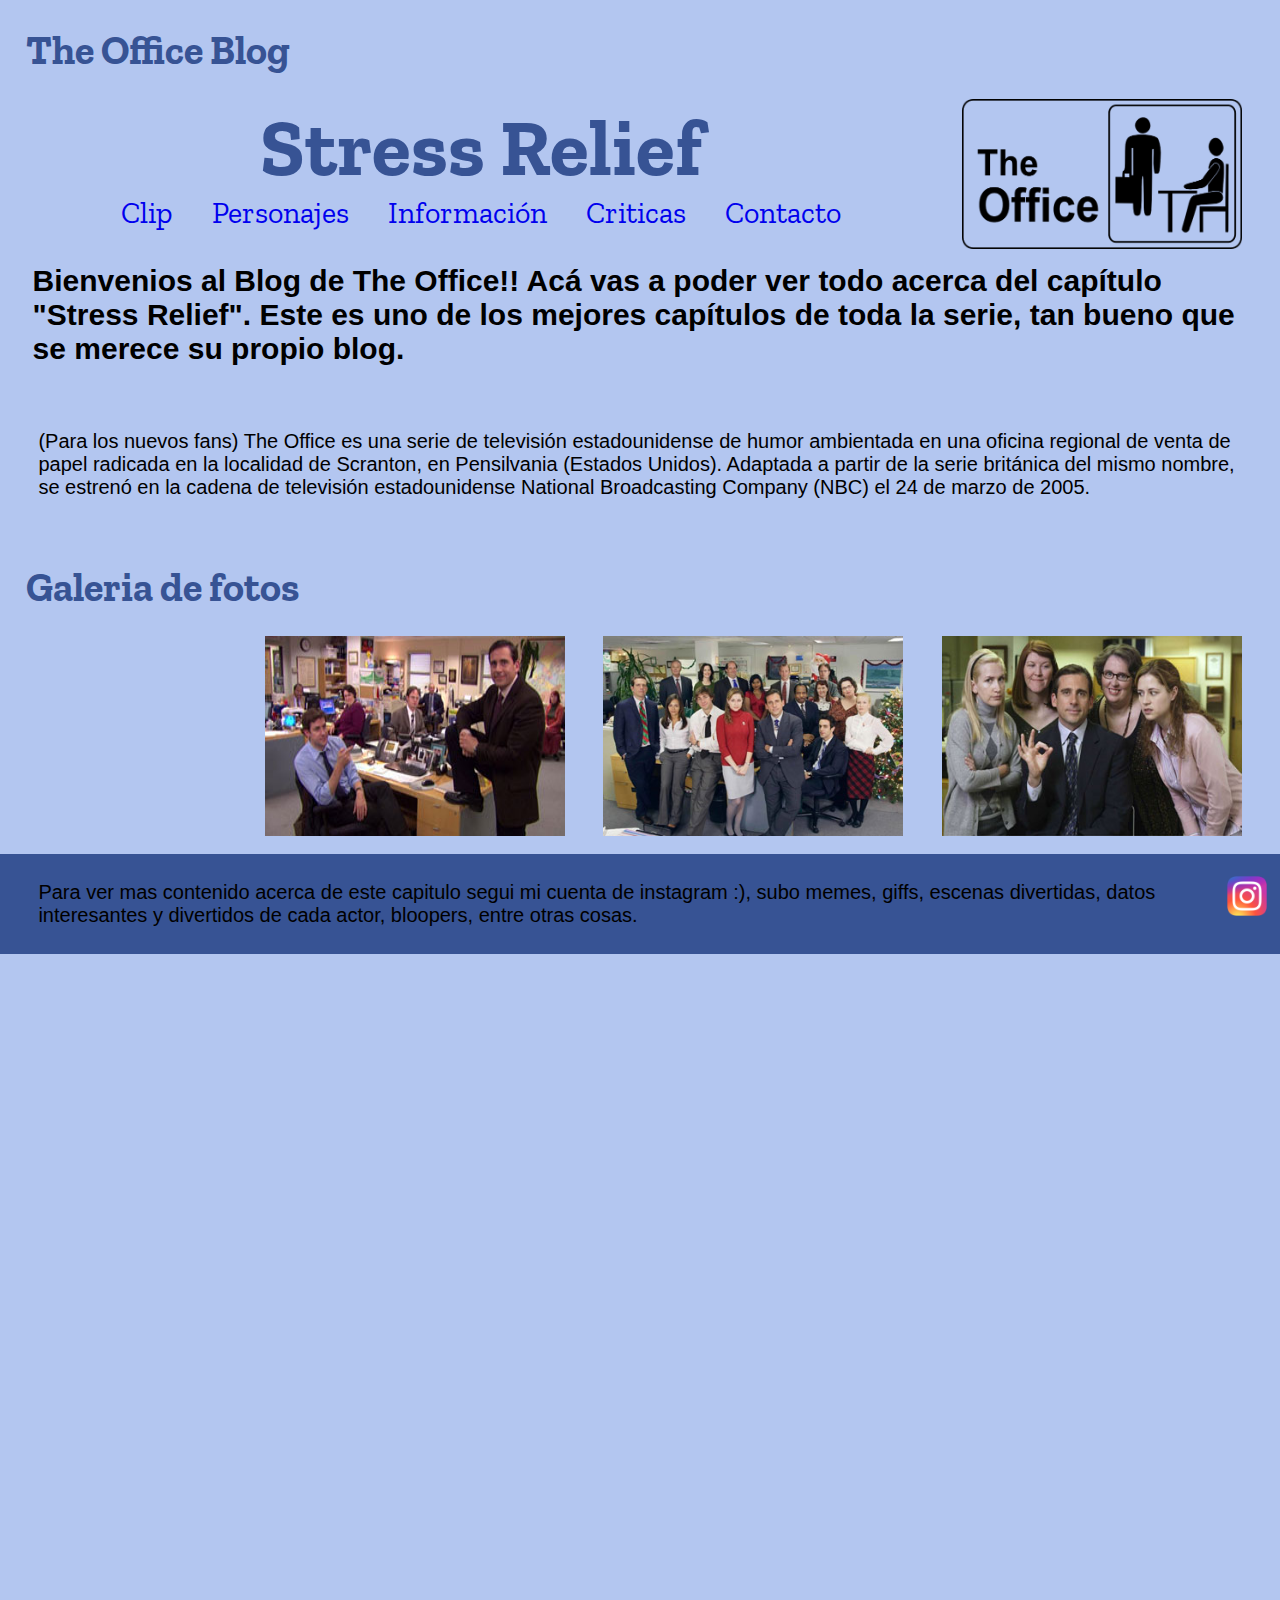
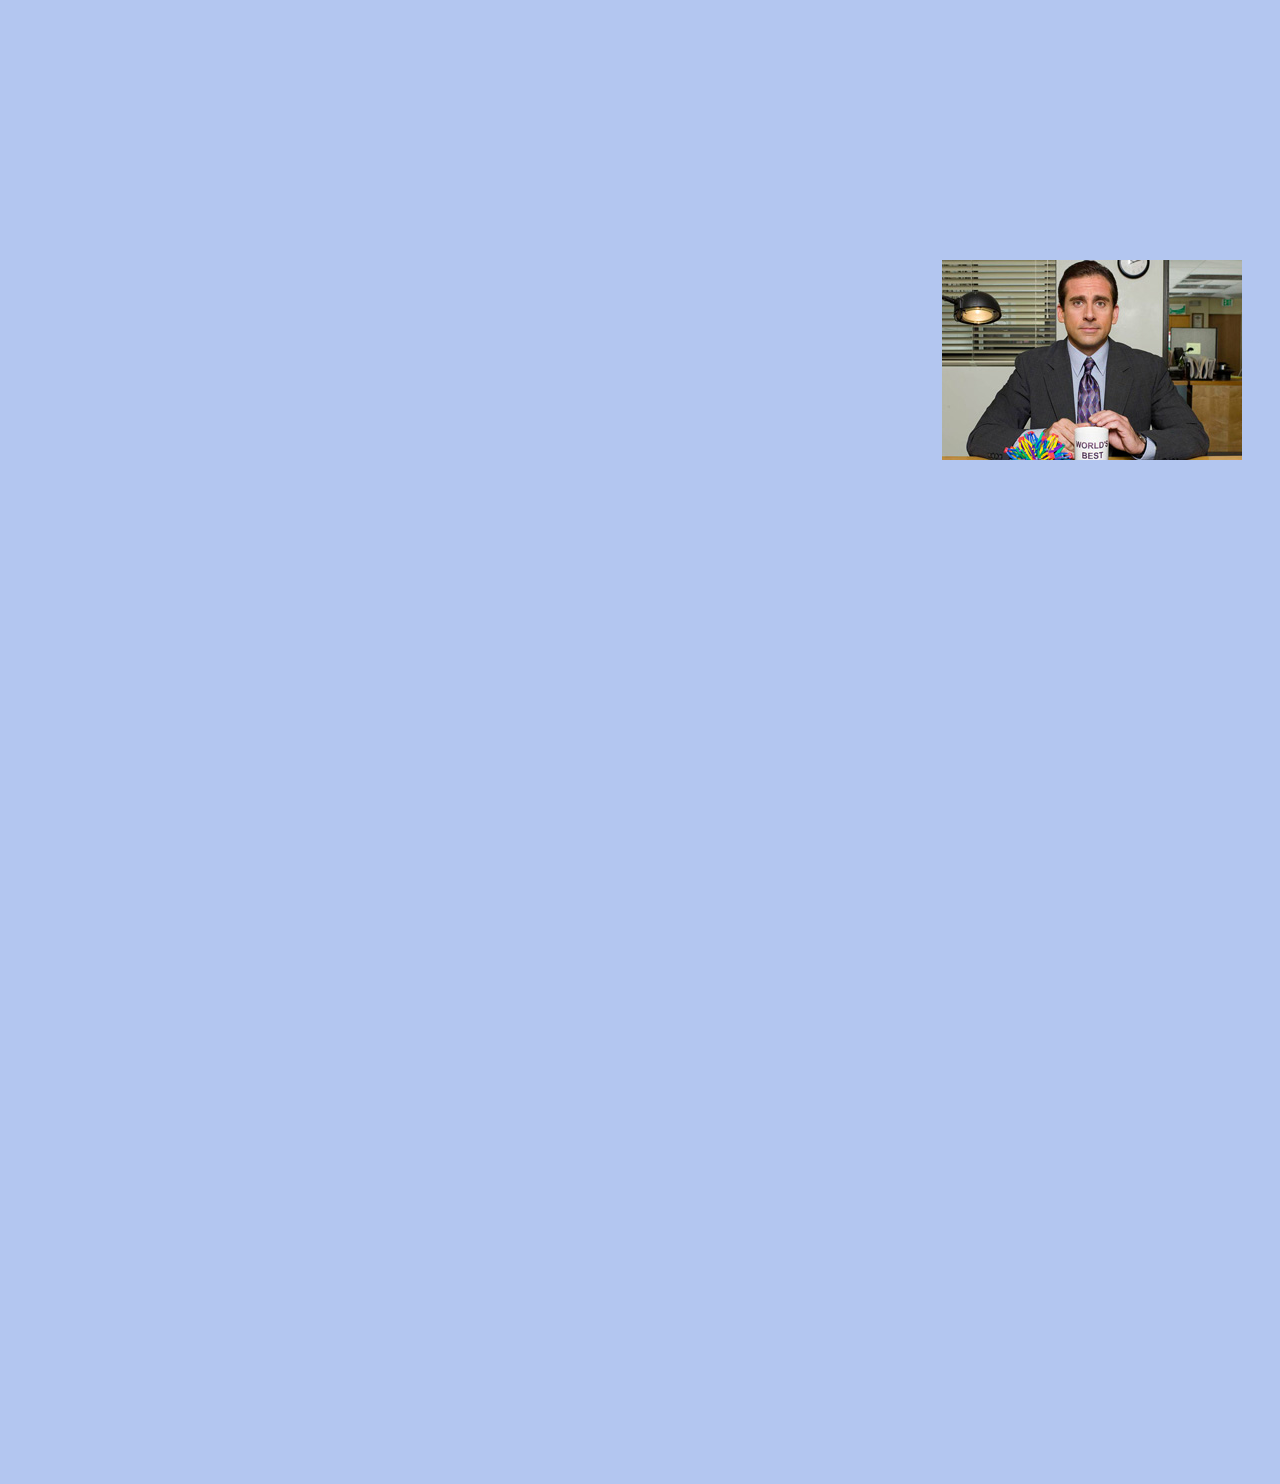
==== commit 15f98e6e: "100% plus" ====
--- a/index.html
+++ b/index.html
@@ -29,7 +29,7 @@
 
          <li><a href="Personajes.html">Personajes</a></li>
 
-         <li><a href="Info.html">Informacion</a></li>
+         <li><a href="Info.html">Información</a></li>
 
          <li><a href="criticas.html">Criticas</a></li>
 
--- a/CSS/estilos.css
+++ b/CSS/estilos.css
@@ -164,38 +164,42 @@
     height: 400px;
     margin-top: 3%;
 }
-.michael {
-    font-family: 'Libre Baskerville', serif;
-    font-size: 20px;
+.michael p {
+    font-family: 'Libre Baskerville', serif;
+    font-size: 24px;
 } 
 
 .michael img {
     width: 400px;
     height: 250px;
+    display: block;
+    float: left;
     margin-left: 3%;
     margin-top: 2%;
-    float: left;
-}
+    
+}
+
 .dwight {
-    font-family: 'Libre Baskerville', serif;
-    font-size: 20px;
     display: block;
-    margin-top: 2%;
-    margin-top: 10%;
+    padding-top: 4rem;
+}
+.dwight p {
+    font-family: 'Libre Baskerville', serif;
+    font-size: 24px;
 }
 
 .dwight img {
-    float: left;
     width: 400px;
     height: 250px;
-    margin-left: 3%;
-    margin-top: 2%;
-}
-.stanley {
-    font-family: 'Libre Baskerville', serif;
-    font-size: 20px;
+    float: left;
+    margin-left: 3%;
+    margin-top: 3%;
+}
+.stanley p {
+    font-family: 'Libre Baskerville', serif;
+    font-size: 24px;
     display: block;
-    margin-top: 6%;
+    
 }
 
 .stanley img {
@@ -220,6 +224,9 @@
     font-size: 30px;
     line-height: 40px; 
 
+}
+.argumento p {
+    font-size: 23px;
 }
 
 .secundario img {
@@ -328,6 +335,10 @@
 .icon {
     display: none;
 }
+
+.iconInfo {
+    display: none;
+}
 @media screen and (max-width: 480px) {
     header {
         flex-wrap: wrap;
@@ -354,7 +365,8 @@
         width: 100%;
     }
     h3 {
-        font-size: 20px;
+        margin-top: 2rem;
+        font-size: 30px;
     }
     h1 {
         font-size: 40px;
@@ -405,9 +417,19 @@
     h2 {
         display: flex;
         justify-content: center;
-    }
-    .icon2 {
-        margin-right: 17%;
+        margin-right: 20%;
+        margin-top: 8%;
+    }
+    .icon {
+        display: inline-block;
+        justify-content: left;
+
+    }
+    .iconInfo {
+        display: inline-block;
+        justify-content: left;
+        padding: 2rem;
+        margin-left: 5%;
     }
 
     .imgclip {
@@ -429,31 +451,57 @@
         display: none;
     }
     h6 {
-        font-size: 20px;
+        font-size: 30px;
     }
     section .personajes li {
         display: none;
     }
-    .michael {
-        font-size: 500px;
+    .michael p {
+        display: inline-block;
+        justify-content: left;
+        font-size: 20px;
+        
     }
     .michael img {
-        width: 180px;
-        height: 110px;
+        position: absolute;
+        width: 450px;
+        height: 300px;
+        margin-top: 50%;
+        padding-top: 1rem;
     }
     .dwight {
-        font-size: 600px;
+        display: block;
+        margin-top: 50%;
+
+    }
+    .dwight p {
+        display: inline-block;
+        justify-content: left;
+        font-size: 20px;
+        
     }
     .dwight img {
-        width: 180px;
-        height: 110px;
+        position: absolute;
+        width: 450px;
+        height: 300px;
+        margin-top: 80%;
+        padding-top: 1rem;
     }
     .stanley {
-        font-size: 600px;
+        display: block;
+        margin-top: 60%;
+    }
+    .stanley p {
+        display: inline-block;
+        justify-content: left;
+        font-size: 20px;
     }
     .stanley img {
-        width: 180px;
-        height: 110px;
+        position: absolute;
+        width: 450px;
+        height: 300px;
+        margin-top: 80%;
+        padding-top: 1rem;
     }
     h2 {
         font-size: 60px;
@@ -462,6 +510,8 @@
         display: none;
     }
     .secundario .info li {
+        display: flex;
+        justify-content: center;
         font-size: 20px;
     }
     .argumento {
@@ -498,12 +548,20 @@
         display: inline-block;
         
     }
+    .imgformulario {
+        display: none;
+    }
     .footerclip {
-        margin-top: 40%;
+        margin-top: 50%;
+        
     }
 
     .footerpersonajes {
-        margin-top: 30%;
+        position: absolute;
+        margin-top:70%;
+    }
+    .footerformulario {
+        position: absolute;
     }
     footer {
         display: flex;
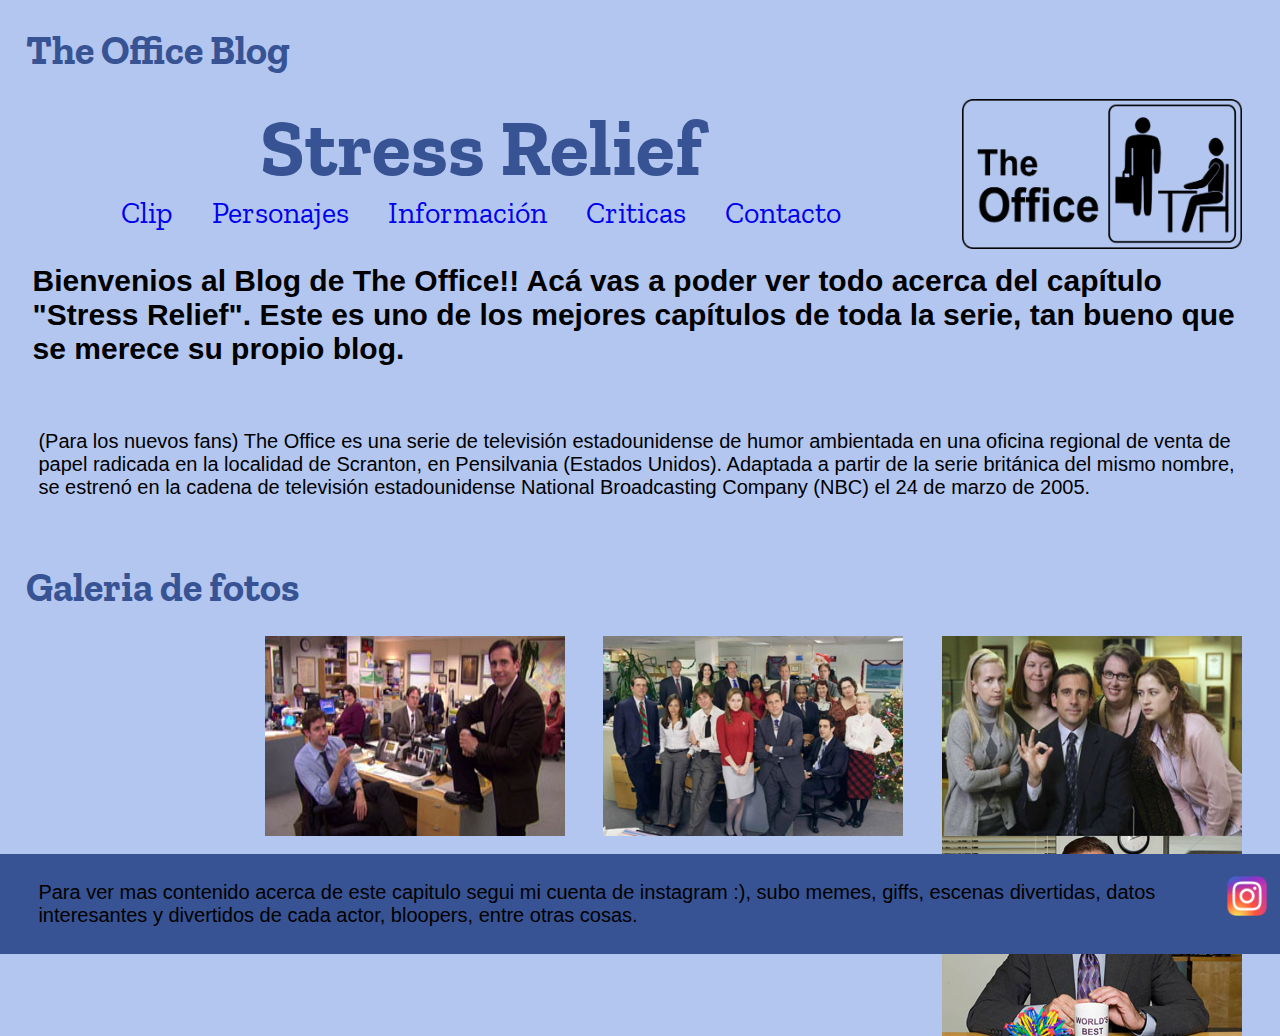
==== commit 0bfd9f8a: "final" ====
--- a/index.html
+++ b/index.html
@@ -45,7 +45,7 @@
 
   
     <h3>Galeria de fotos</h3>
- <article>
+ 
     <section class="primario">
       <div class="galeria">
        <a class="example-image-link" href="imagenes/theoffice05.jpeg" data-lightbox="example-set" data-title="Click the right half of the image to move forward."><img class="example-image" src="imagenes/theoffice5.jpg" alt=""/></a>
@@ -54,7 +54,6 @@
        <a class="example-image-link" href="imagenes/theoffice4.jpeg" data-lightbox="example-set" data-title="Click anywhere outside the image or the X to the right to close."><img class="example-image" src="imagenes/theoffice004.jpg" alt="" /></a>
       </div>
     </section>
- </article>
 
 
  <script src="js/lightbox-plus-jquery.min.js"></script>
--- a/CSS/estilos.css
+++ b/CSS/estilos.css
@@ -4,7 +4,7 @@
     box-sizing: border-box;
 }
 body {
-    background-color: #B3C6F0;
+    background-color: #b3c6f0;
 
 }
 
@@ -136,14 +136,13 @@
 
 article .primario .galeria {
     display: inline;
-    justify-content: space-between;
-    margin-bottom: 15%;  
+    justify-content: space-between; 
 }
 
 .example-image {
     width: 300px;
     height: 200px;
-    margin-bottom: 80%;
+    
 }
 
 section .personajes {
@@ -405,6 +404,7 @@
     .galeria a .example-image {
         width: 420px;
         height: 300px;;
+        padding: 1rem;
     }
 
     h4 {
